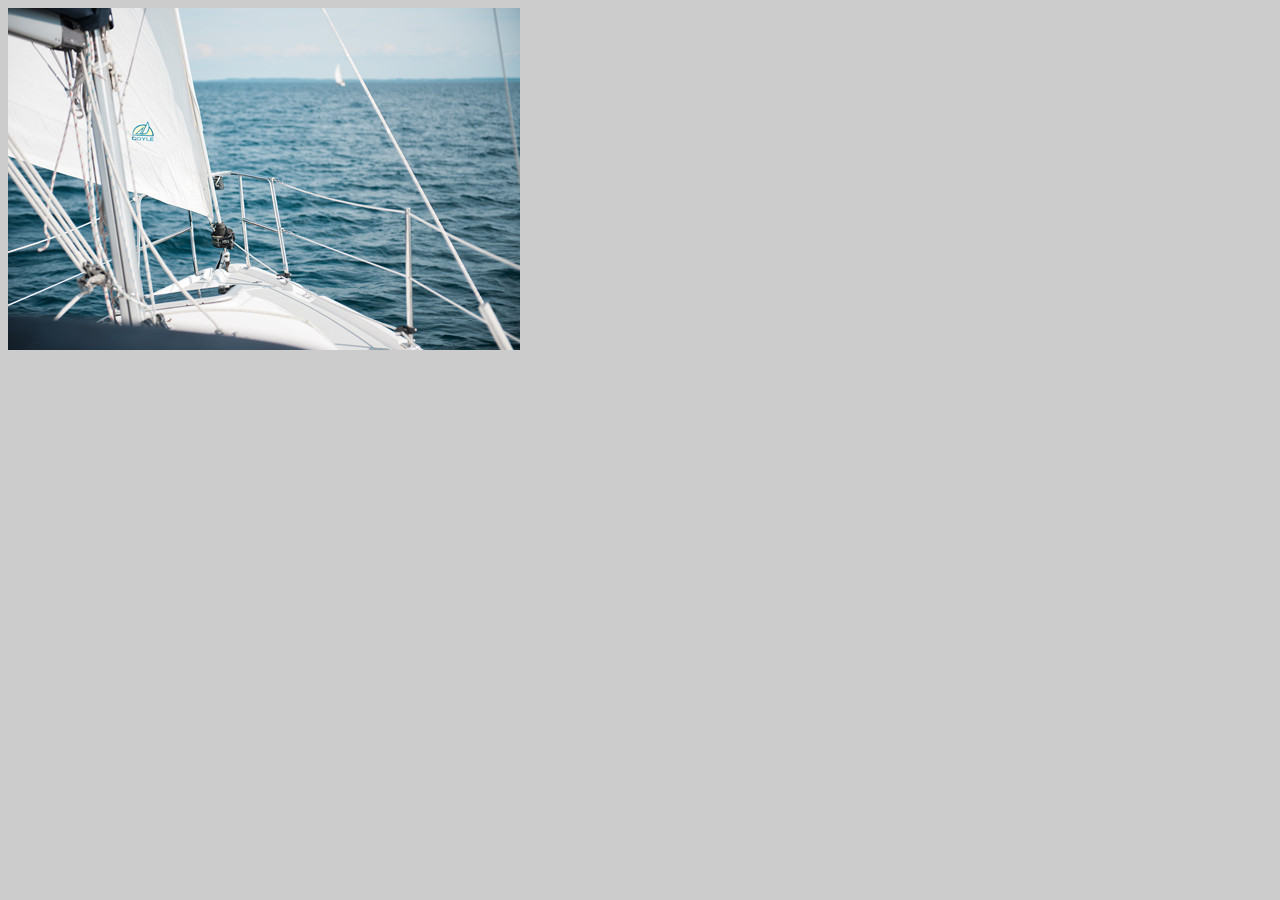
==== Week1/index.html @ 9fae2cc9 "Changed name to Week1" ====
<!doctype html>
<html class="no-js" lang="en">
    <head>
        <meta charset="utf-8">
        <meta http-equiv="x-ua-compatible" content="ie=edge">
        <title>Your Page Title Here</title>
        <meta name="description" content="">
        <meta name="viewport" content="width=device-width, initial-scale=1">

        <!-- External link to your main stylesheet -->
        <link rel="stylesheet" href="css/screen.css">

        <!-- External link to your javascript file -->
        <script src="js/index.js"></script>
    </head>
    <body>
        <!-- Add your site content here -->
        <!-- Relative URL image link example -->
        <img src="images/northport.jpg" alt="Northport" />
    </body>
</html>
---- Week1/css/screen.css ----
/* Add your CSS below */

/* Example: adding a background color to the HTML body */
body {
  /* #ccc is shorthand HEX for a light grey */
  background: #ccc;
}
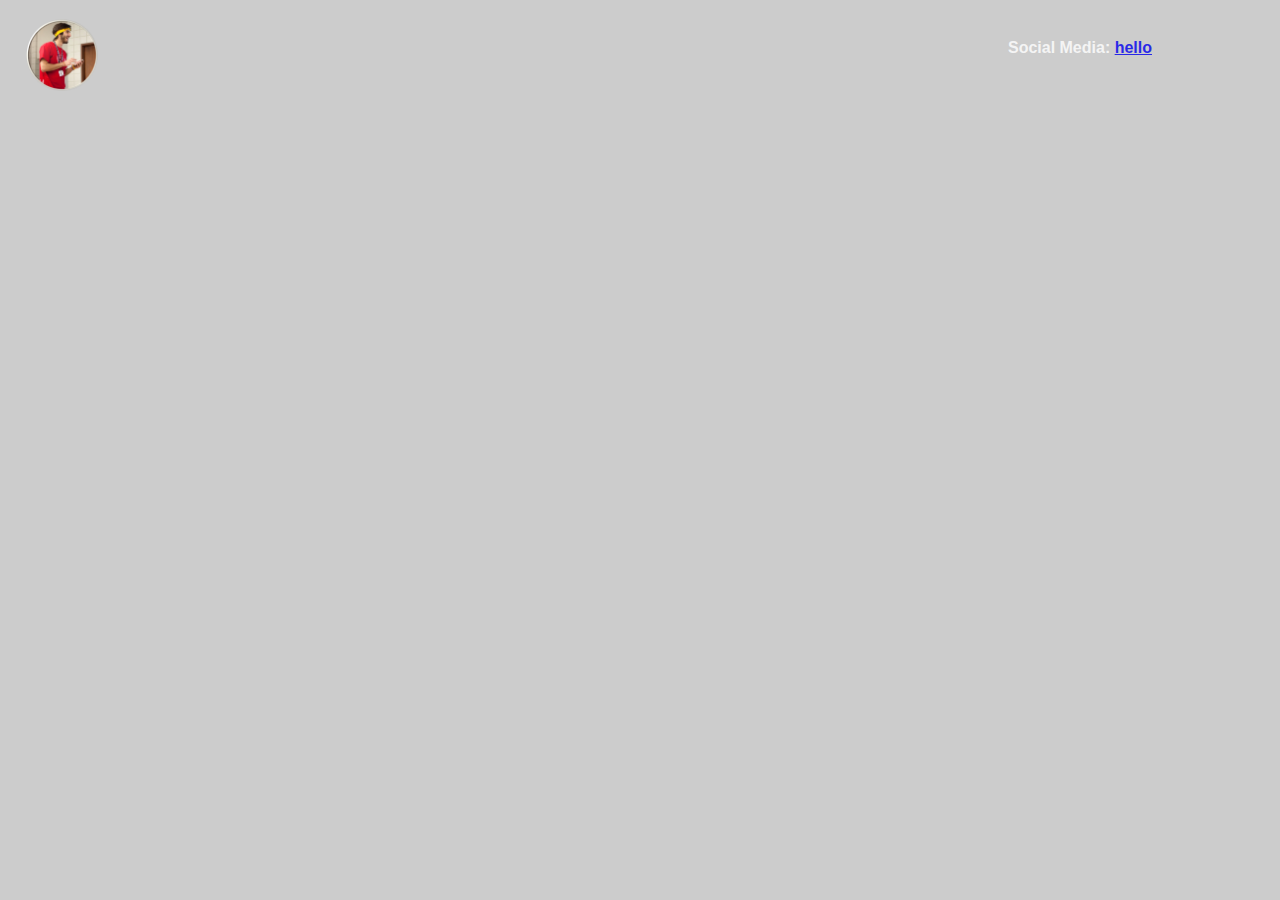
==== commit de03857e: "Background and Header editing" ====
--- a/Week1/index.html
+++ b/Week1/index.html
@@ -1,21 +1,34 @@
-<!doctype html>
+<!DOCTYPE HTML>
 <html class="no-js" lang="en">
     <head>
         <meta charset="utf-8">
-        <meta http-equiv="x-ua-compatible" content="ie=edge">
-        <title>Your Page Title Here</title>
+        <meta http-equiv="x-ua-compatible" content="text/html">
+        <title>Gustavo Fulton Fernandes Personal Website</title>
         <meta name="description" content="">
         <meta name="viewport" content="width=device-width, initial-scale=1">
 
         <!-- External link to your main stylesheet -->
-        <link rel="stylesheet" href="css/screen.css">
+        <link rel="stylesheet" href="css/main.css">
 
         <!-- External link to your javascript file -->
-        <script src="js/index.js"></script>
+        <script src="js/main.js"></script>
     </head>
     <body>
+        <header>
+            <img id="profile" src="images/profile.png"/>
+            <h2 id="social-media">Social Media:
+                <a href="#" target="_blank" />
+                hello
+                    <!-- <img src="images/icons/twitter.png" width="2%"/> -->
+                </a>
+
+            </h2>
+        </header>
         <!-- Add your site content here -->
         <!-- Relative URL image link example -->
-        <img src="images/northport.jpg" alt="Northport" />
+        <video autoplay loop muted="muted" preload="auto" height="100%" width="100%">
+            <source src="images/sailing.mp4" type="video/mp4">
+                <p>Sorry! Your browser does not support videos. </p>
+        </video>
     </body>
 </html>
--- a/Week1/css/main.css
+++ b/Week1/css/main.css
@@ -0,0 +1,32 @@
+/* CSS Designed by Gustavo Fulton Fernandes for MI 349*/
+
+body {
+  margin: auto;
+  overflow: hidden;
+  font-family: Helvetica Neue,Helvetica,Arial,sans-serif;
+  background: #ccc;
+}
+
+header {
+	width: 100%;
+	height: 10%;
+	color: white;
+	/*background-color: blue;*/
+	position: absolute;
+}
+
+#social-media {
+	padding-right: 10%;
+	padding-top: 2%;
+	font-size: 1em;
+	float: right;
+	opacity: .8;
+}
+
+#profile {
+	margin-top: 1.5%;
+	margin-left: 2%;
+	height: 80%;
+	float: left;
+}
+
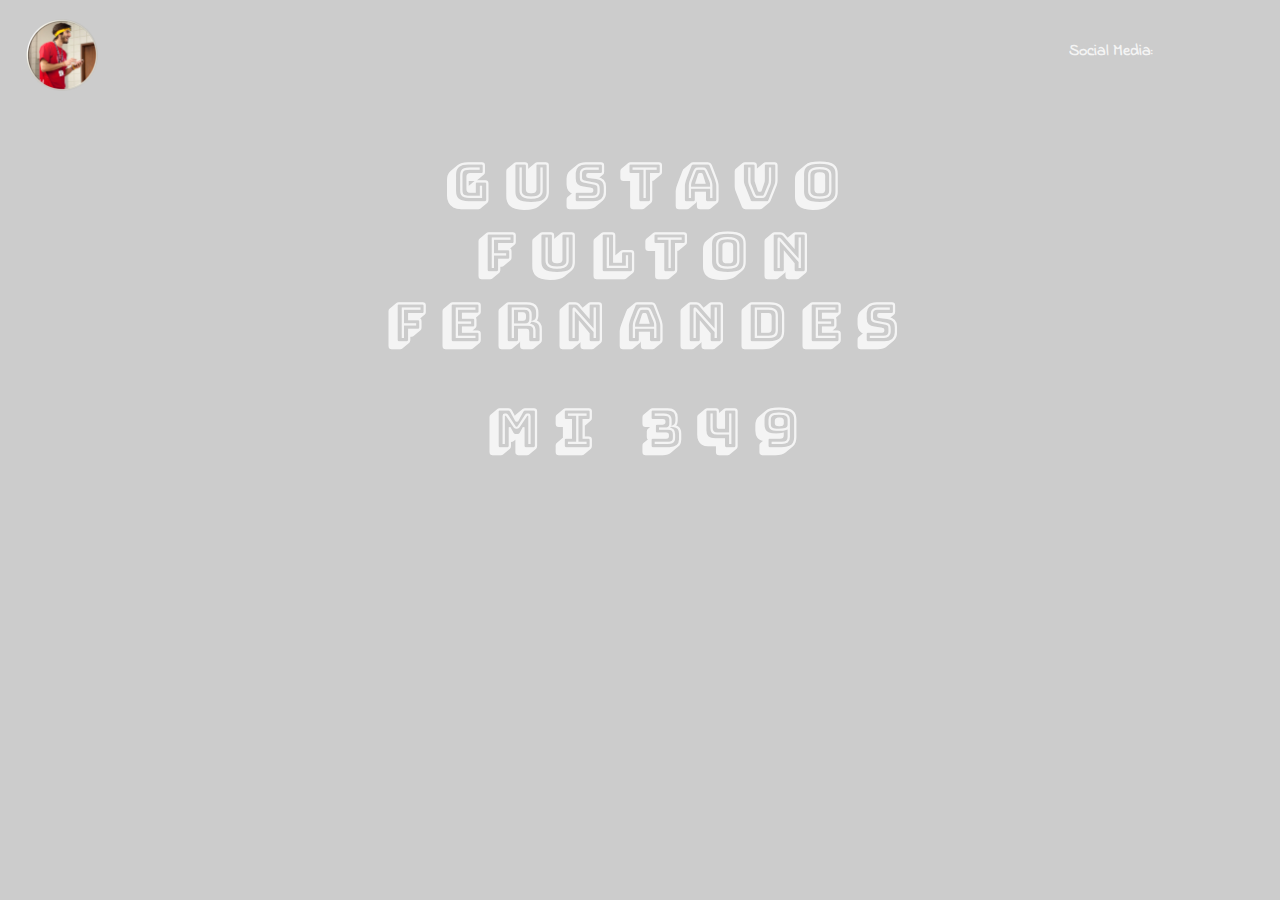
==== commit b284bfb8: "Added new fonts and main text" ====
--- a/Week1/index.html
+++ b/Week1/index.html
@@ -9,6 +9,7 @@
 
         <!-- External link to your main stylesheet -->
         <link rel="stylesheet" href="css/main.css">
+        <link href="https://fonts.googleapis.com/css?family=Bungee+Shade|Indie+Flower" rel="stylesheet">
 
         <!-- External link to your javascript file -->
         <script src="js/main.js"></script>
@@ -18,17 +19,23 @@
             <img id="profile" src="images/profile.png"/>
             <h2 id="social-media">Social Media:
                 <a href="#" target="_blank" />
-                hello
                     <!-- <img src="images/icons/twitter.png" width="2%"/> -->
                 </a>
 
             </h2>
         </header>
+
+        <div class="container">
+
+            <h1> Gustavo Fulton Fernandes</h1>
+            <h1> MI 349</h1>
+
+        </div>
         <!-- Add your site content here -->
-        <!-- Relative URL image link example -->
+        <!-- Just because you said you liked sailing -->
         <video autoplay loop muted="muted" preload="auto" height="100%" width="100%">
-            <source src="images/sailing.mp4" type="video/mp4">
-                <p>Sorry! Your browser does not support videos. </p>
+                <source src="images/sailing.mp4" type="video/mp4">
+                    <p>Sorry! Your browser does not support videos. </p>
         </video>
     </body>
 </html>
--- a/Week1/css/main.css
+++ b/Week1/css/main.css
@@ -3,16 +3,34 @@
 body {
   margin: auto;
   overflow: hidden;
-  font-family: Helvetica Neue,Helvetica,Arial,sans-serif;
+  font-family: 'Indie Flower', Helvetica,Arial,sans-serif;
   background: #ccc;
 }
-
 header {
 	width: 100%;
 	height: 10%;
 	color: white;
-	/*background-color: blue;*/
 	position: absolute;
+}
+
+.container {
+	position: absolute;
+	margin-top: 8%;
+	margin-left: 25%;
+	width: 50%;
+	padding: 10px;
+}
+
+h1 {
+	color: white;
+	text-align: center;
+	opacity: .8;
+	font: 400 40pt 'Bungee Shade', Helvetica,Arial,sans-serif;
+	font-weight: bold;
+	letter-spacing: .3em;
+	/*font-family: 'Indie Flower', cursive;*/
+	height: auto;
+	/*text-transform: uppercase;*/
 }
 
 #social-media {
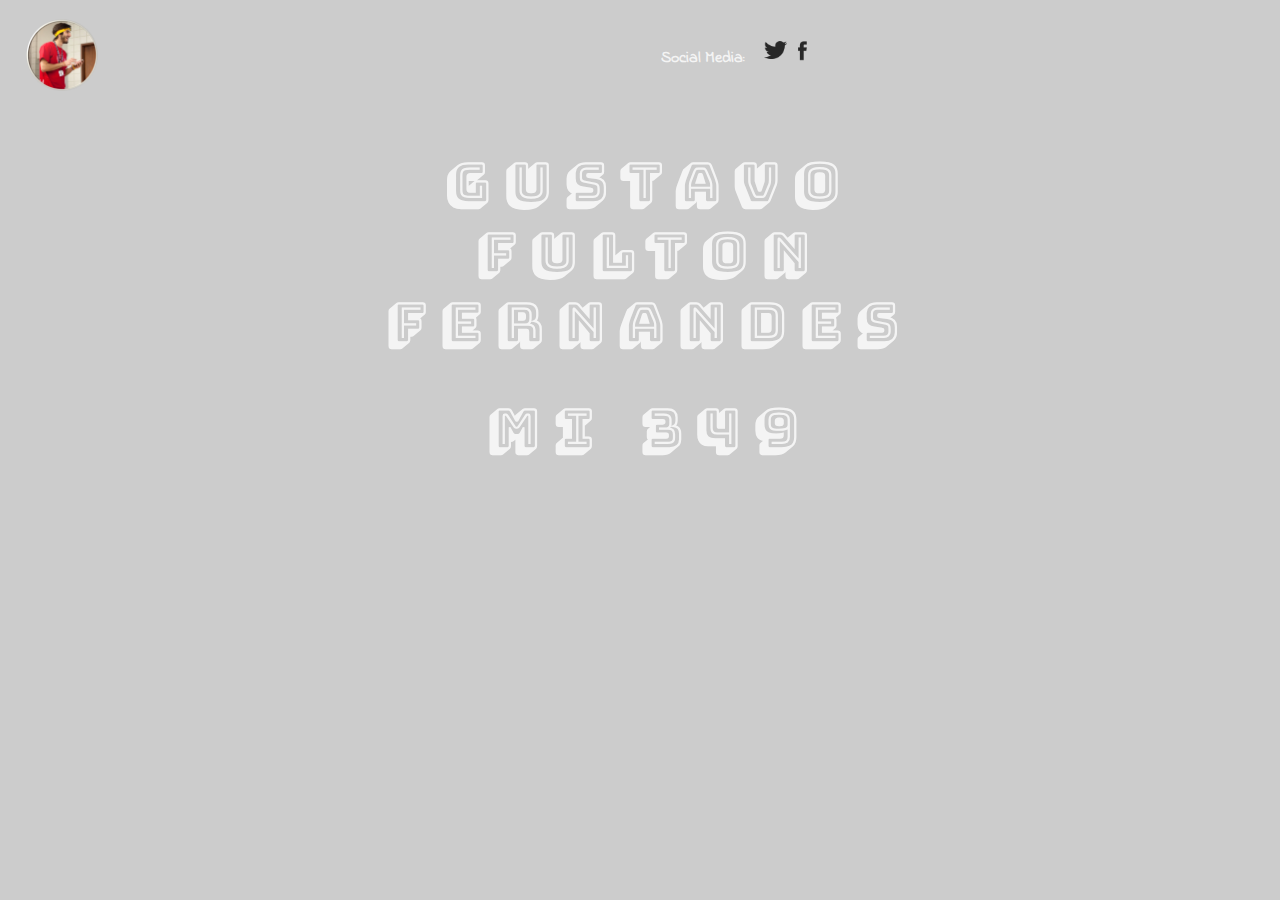
==== commit f9ab05a0: "Added social media buttons" ====
--- a/Week1/index.html
+++ b/Week1/index.html
@@ -17,11 +17,11 @@
     <body>
         <header>
             <img id="profile" src="images/profile.png"/>
-            <h2 id="social-media">Social Media:
-                <a href="#" target="_blank" />
-                    <!-- <img src="images/icons/twitter.png" width="2%"/> -->
-                </a>
-
+            <h2 id="social-media">Social Media:&emsp;
+            <!-- Could not get them to work as links ): !-->
+                    <img src="images/icons/twitter.png" width="2%"/>
+                    <img src="images/icons/facebook.png" width="2%"/>
+                    <!-- <img src="images/icons/linkedin.png" width="2%"/> -->
             </h2>
         </header>
 
--- a/Week1/css/main.css
+++ b/Week1/css/main.css
@@ -34,11 +34,13 @@
 }
 
 #social-media {
-	padding-right: 10%;
+	/*position: absolute;*/
+	margin-right: -40%;
 	padding-top: 2%;
 	font-size: 1em;
 	float: right;
 	opacity: .8;
+	z-index: 0;
 }
 
 #profile {
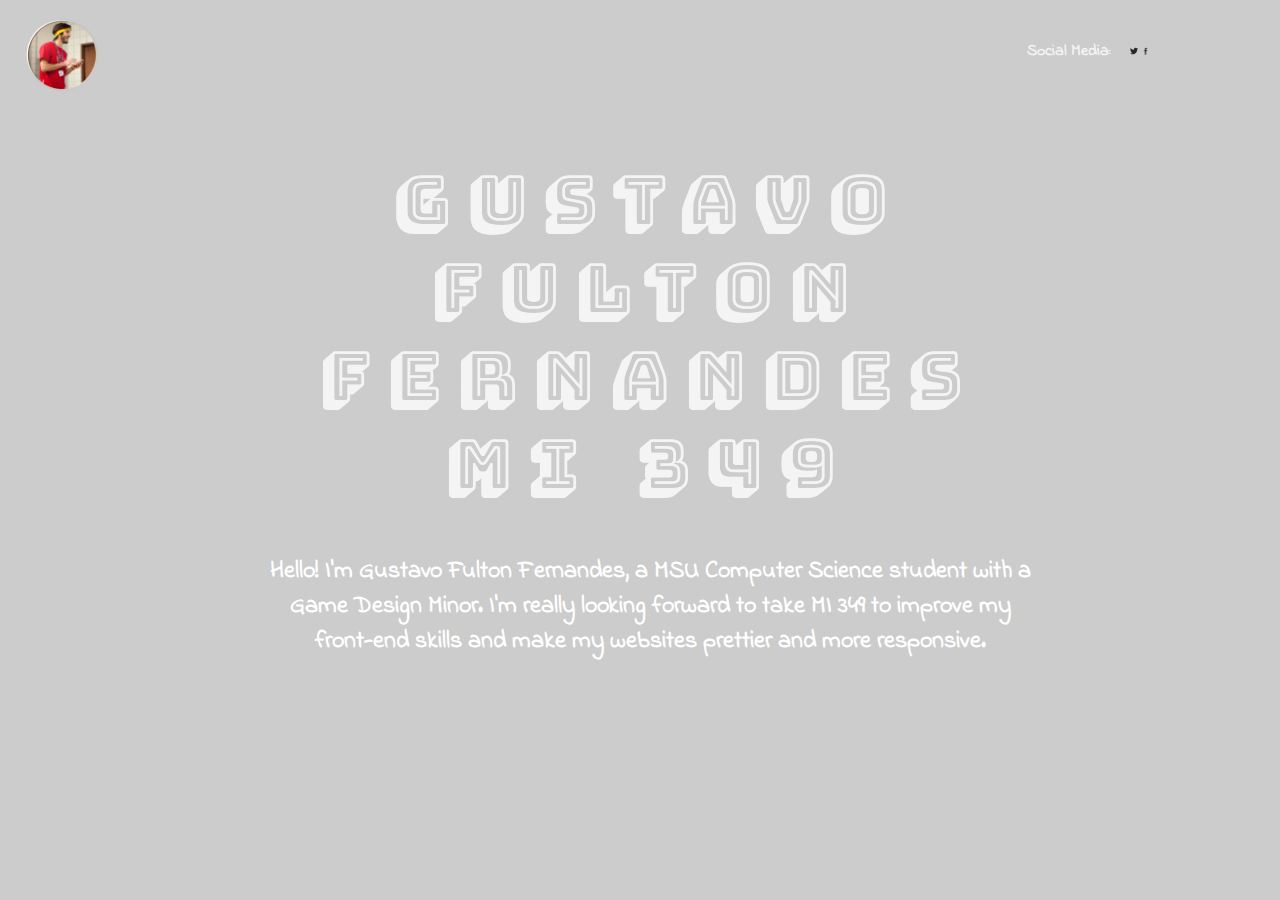
==== commit 455171ec: "Added few descriptions" ====
--- a/Week1/index.html
+++ b/Week1/index.html
@@ -27,15 +27,19 @@
 
         <div class="container">
 
-            <h1> Gustavo Fulton Fernandes</h1>
-            <h1> MI 349</h1>
+            <h1> Gustavo Fulton Fernandes</br>MI 349</h1>
+
+            <h2>Hello! I'm Gustavo Fulton Fernandes, a MSU Computer Science student with a Game Design Minor. I'm really looking forward to take MI 349 to improve my front-end skills and make my websites prettier and more responsive.</h2>
 
         </div>
+
         <!-- Add your site content here -->
         <!-- Just because you said you liked sailing -->
-        <video autoplay loop muted="muted" preload="auto" height="100%" width="100%">
+        <video autoplay loop muted="muted" preload="auto" height="100%" width="100%" style="z-index: -999">
                 <source src="images/sailing.mp4" type="video/mp4">
                     <p>Sorry! Your browser does not support videos. </p>
         </video>
+
+
     </body>
 </html>
--- a/Week1/css/main.css
+++ b/Week1/css/main.css
@@ -6,6 +6,7 @@
   font-family: 'Indie Flower', Helvetica,Arial,sans-serif;
   background: #ccc;
 }
+
 header {
 	width: 100%;
 	height: 10%;
@@ -16,8 +17,8 @@
 .container {
 	position: absolute;
 	margin-top: 8%;
-	margin-left: 25%;
-	width: 50%;
+	margin-left: 20%;
+	width: 60%;
 	padding: 10px;
 }
 
@@ -25,7 +26,7 @@
 	color: white;
 	text-align: center;
 	opacity: .8;
-	font: 400 40pt 'Bungee Shade', Helvetica,Arial,sans-serif;
+	font: 400 50pt 'Bungee Shade', Helvetica,Arial,sans-serif;
 	font-weight: bold;
 	letter-spacing: .3em;
 	/*font-family: 'Indie Flower', cursive;*/
@@ -33,9 +34,15 @@
 	/*text-transform: uppercase;*/
 }
 
+h2 {
+	text-align: center;
+	color: white;
+}
+
 #social-media {
-	/*position: absolute;*/
-	margin-right: -40%;
+	color: white;
+	position: absolute;
+	margin-left: 70%;
 	padding-top: 2%;
 	font-size: 1em;
 	float: right;
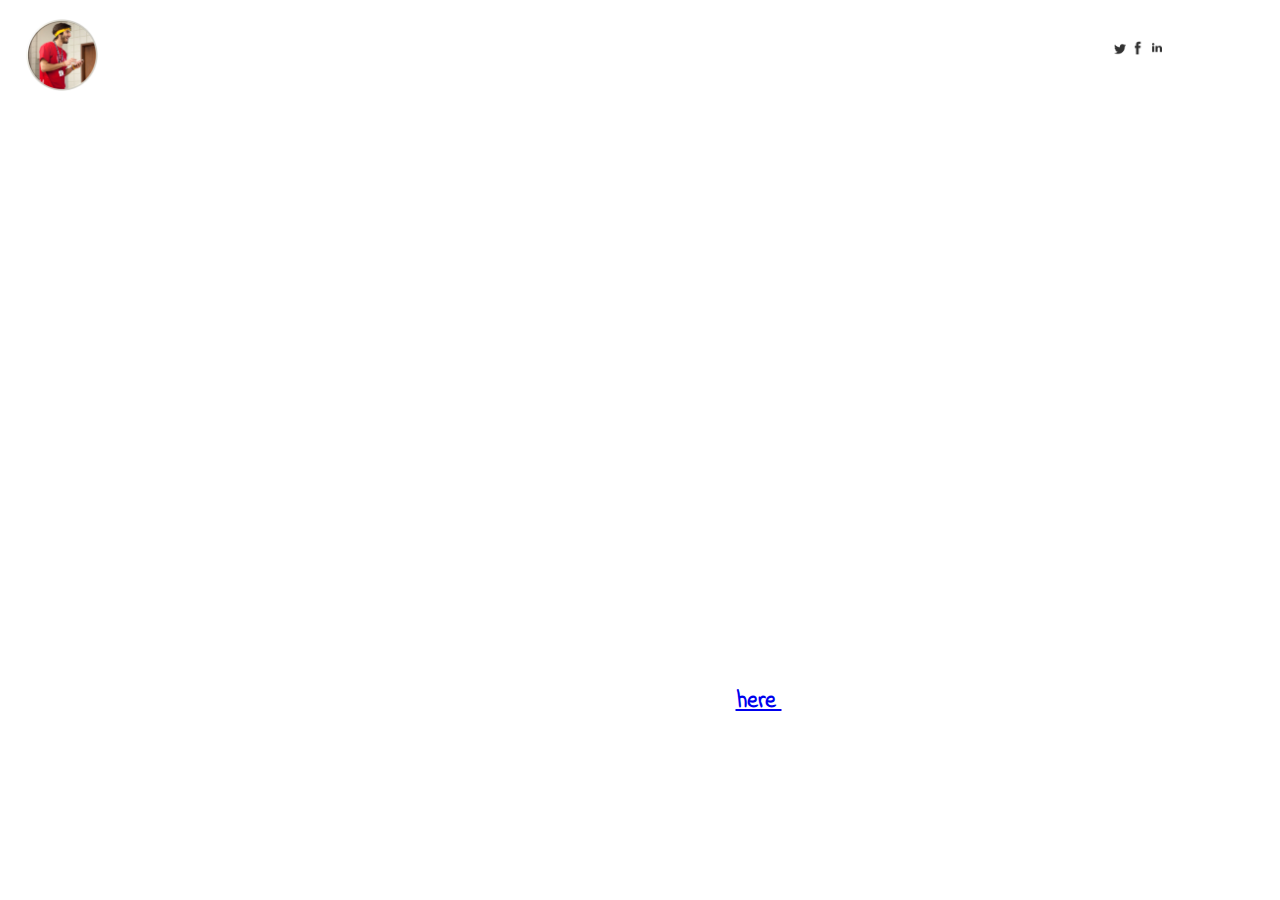
==== commit 6bc9962a: "Added my resume" ====
--- a/Week1/index.html
+++ b/Week1/index.html
@@ -18,10 +18,10 @@
         <header>
             <img id="profile" src="images/profile.png"/>
             <h2 id="social-media">Social Media:&emsp;
-            <!-- Could not get them to work as links ): !-->
-                    <img src="images/icons/twitter.png" width="2%"/>
-                    <img src="images/icons/facebook.png" width="2%"/>
-                    <!-- <img src="images/icons/linkedin.png" width="2%"/> -->
+            <!-- I do not have a twitter... !-->
+                    <a href="https://twitter.com/jsiarto"><img src="images/icons/twitter.png" width="3%"/></a>
+                    <a href="https://facebook.com/gustavo.fulton"><img src="images/icons/facebook.png" width="4%"/></a>
+                    <a href="https://www.linkedin.com/in/gustavo-fulton-9717a2b6"><img src="images/icons/linkedin.png" width="4%"/></a>
             </h2>
         </header>
 
@@ -31,12 +31,15 @@
 
             <h2>Hello! I'm Gustavo Fulton Fernandes, a MSU Computer Science student with a Game Design Minor. I'm really looking forward to take MI 349 to improve my front-end skills and make my websites prettier and more responsive.</h2>
 
+            </br>
+
+            <h2> Want my resume? Click <a href="assets/cv.pdf" download> here </a> !!!!</h2>
+
         </div>
 
-        <!-- Add your site content here -->
         <!-- Just because you said you liked sailing -->
         <video autoplay loop muted="muted" preload="auto" height="100%" width="100%" style="z-index: -999">
-                <source src="images/sailing.mp4" type="video/mp4">
+                <source src="images/sailing.mp4" type="video/mp4"></source>
                     <p>Sorry! Your browser does not support videos. </p>
         </video>
 
--- a/Week1/css/main.css
+++ b/Week1/css/main.css
@@ -4,7 +4,10 @@
   margin: auto;
   overflow: hidden;
   font-family: 'Indie Flower', Helvetica,Arial,sans-serif;
-  background: #ccc;
+}
+
+video {
+	position: relative;
 }
 
 header {
@@ -16,7 +19,7 @@
 
 .container {
 	position: absolute;
-	margin-top: 8%;
+	margin-top: 5%;
 	margin-left: 20%;
 	width: 60%;
 	padding: 10px;
@@ -55,5 +58,4 @@
 	margin-left: 2%;
 	height: 80%;
 	float: left;
-}
-
+}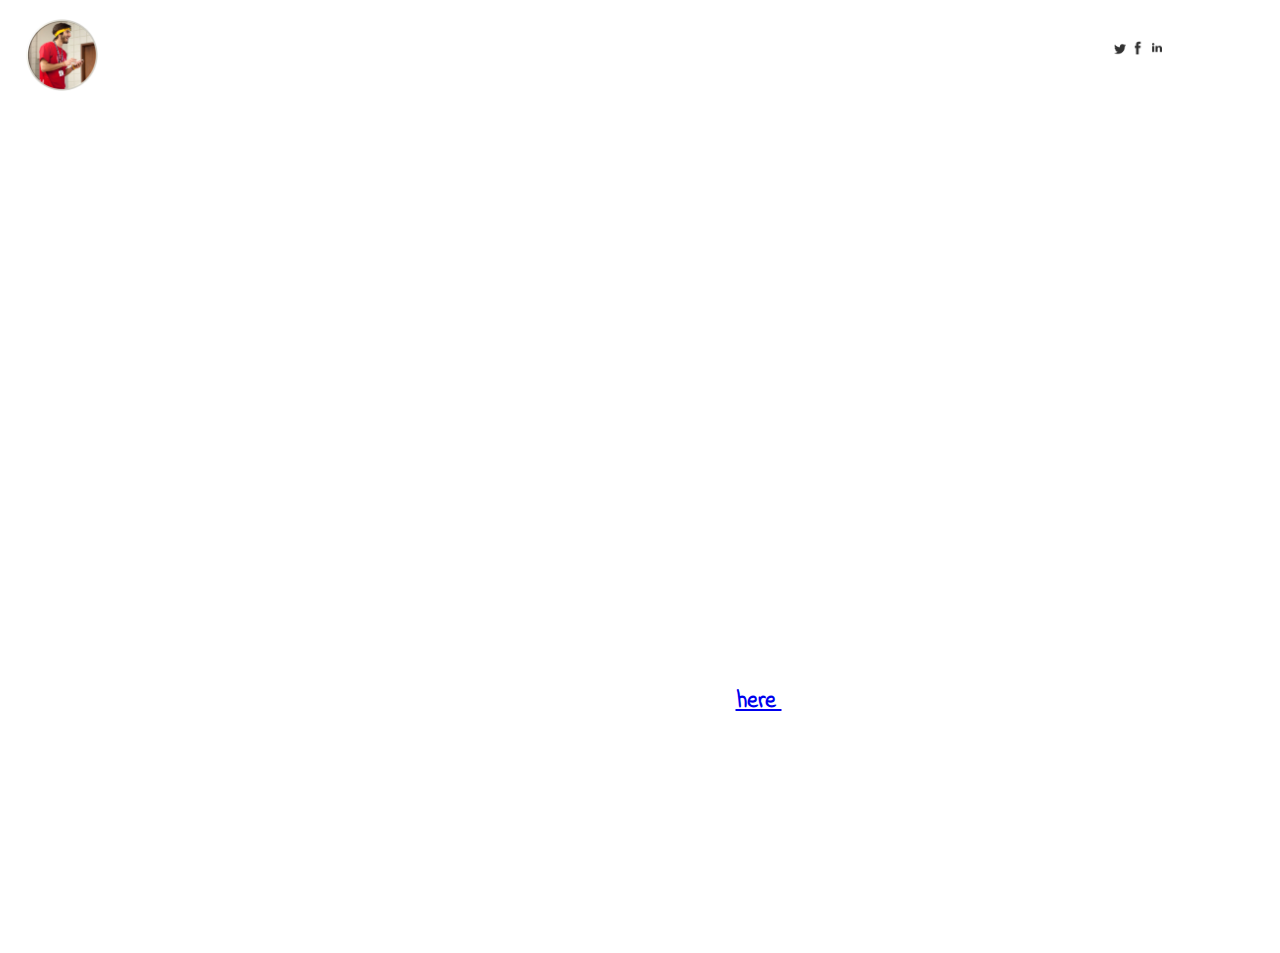
==== commit 473493da: "Added JS Clock" ====
--- a/Week1/index.html
+++ b/Week1/index.html
@@ -14,7 +14,7 @@
         <!-- External link to your javascript file -->
         <script src="js/main.js"></script>
     </head>
-    <body>
+    <body onload="Clock()">
         <header>
             <img id="profile" src="images/profile.png"/>
             <h2 id="social-media">Social Media:&emsp;
@@ -34,6 +34,8 @@
             </br>
 
             <h2> Want my resume? Click <a href="assets/cv.pdf" download> here </a> !!!!</h2>
+            </br></br>
+            <h2 style="font-size: 50px" id="clock"></h2>
 
         </div>
 
